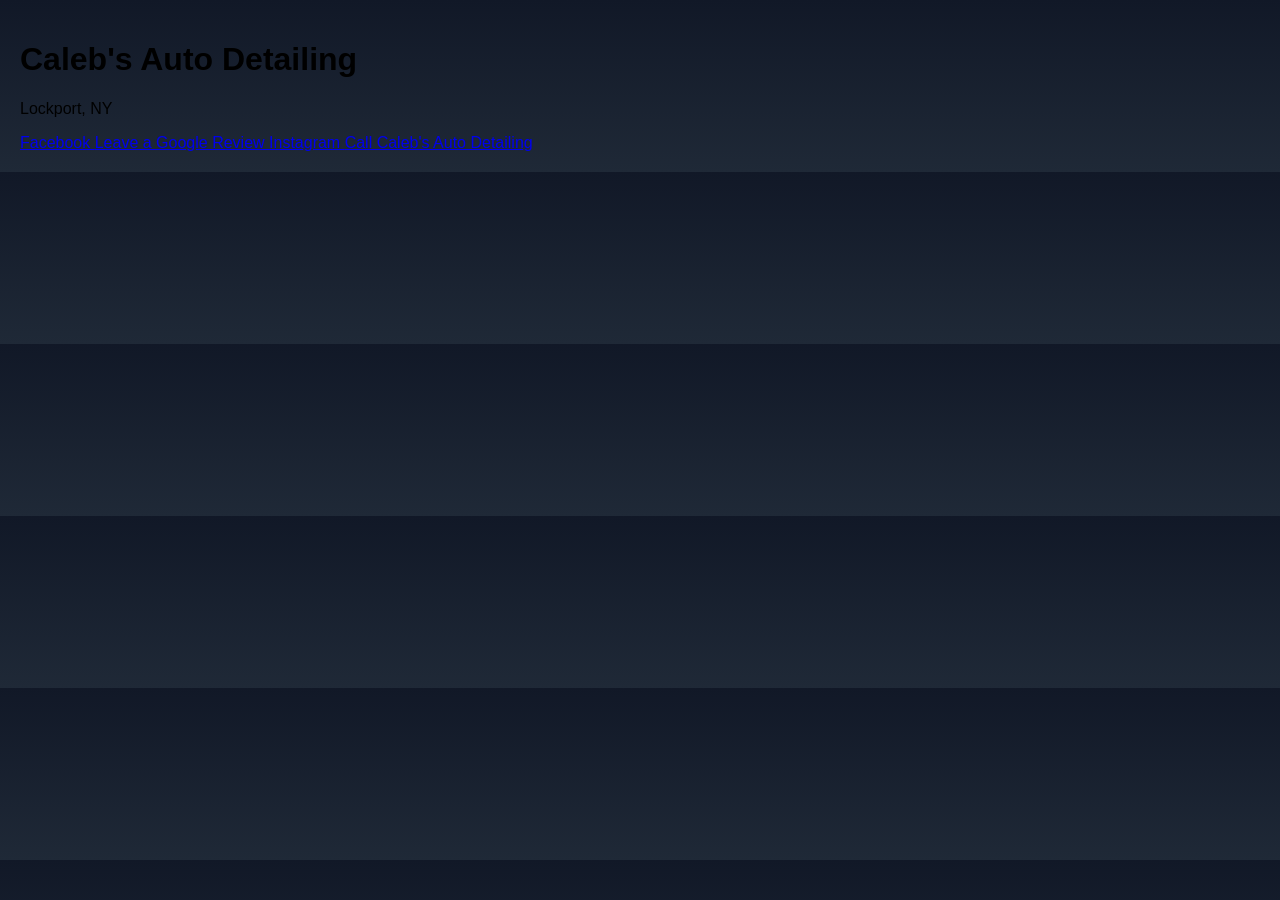
==== links.html @ b2fe2129 "Create links.html" ====
<!DOCTYPE html>
<html lang="en">

<head>
  <meta charset="UTF-8">
  <meta name="viewport" content="width=device-width, initial-scale=1.0">

  <title>Caleb's Auto Detailing | Links</title>

  <link rel="stylesheet" href="style.css">
</head>

<body>

  <div class="links-page">

    <h1>Caleb's Auto Detailing</h1>
    <p>Lockport, NY</p>

    <div class="link-buttons">

      <a href="https://www.facebook.com/caleb.reith.988802" target="_blank">
        Facebook
      </a>

      <a href="https://g.page/r/Cba6g3mGWpLaEBE/review" target="_blank">
        Leave a Google Review
      </a>

      <a href="YOUR_INSTAGRAM_LINK" target="_blank">
        Instagram
      </a>

      <a href="tel:17162638364">
        Call Caleb's Auto Detailing
      </a>

    </div>

  </div>

</body>

</html>
---- style.css ----
body {
  font-family: Arial, sans-serif;
  background: linear-gradient(to bottom, #111827, #1f2937);
  margin: 0;
  padding: 20px;
}

.container {
  max-width: 1000px;
  margin: auto;
}

.hero {
    background: linear-gradient(to bottom, #111827, #0f172a);
    color: white;
    padding: 40px;
    text-align: center;
    border-radius: 10px;
}

.hero h1 {
  font-size: 42px;
  margin-bottom: 10px;
}

.hero p {
  font-size: 20px;
}

.button {
  display: inline-block;
  background: #16a34a;
  color: white;
  padding: 15px 25px;
  text-decoration: none;
  border-radius: 8px;
  margin-top: 20px;
  font-weight: bold;
}

.section {
  background: white;
  padding: 25px;
  margin-top: 20px;
  border-radius: 10px;
  box-shadow: 0 4px 12px rgba(0,0,0,.15);
}

h2 {
  color: #111;
}

ul {
  line-height: 2;
}
  
.hero-logo {
    width: 100%;
    max-width: 800px;
    display: block;
    margin: 0 auto 10px auto;
}
.grid {
    display: grid;
    grid-template-columns: 1fr 1fr;
    gap: 20px;
}

@media (max-width: 768px) {
    .grid {
        grid-template-columns: 1fr;
    }
}
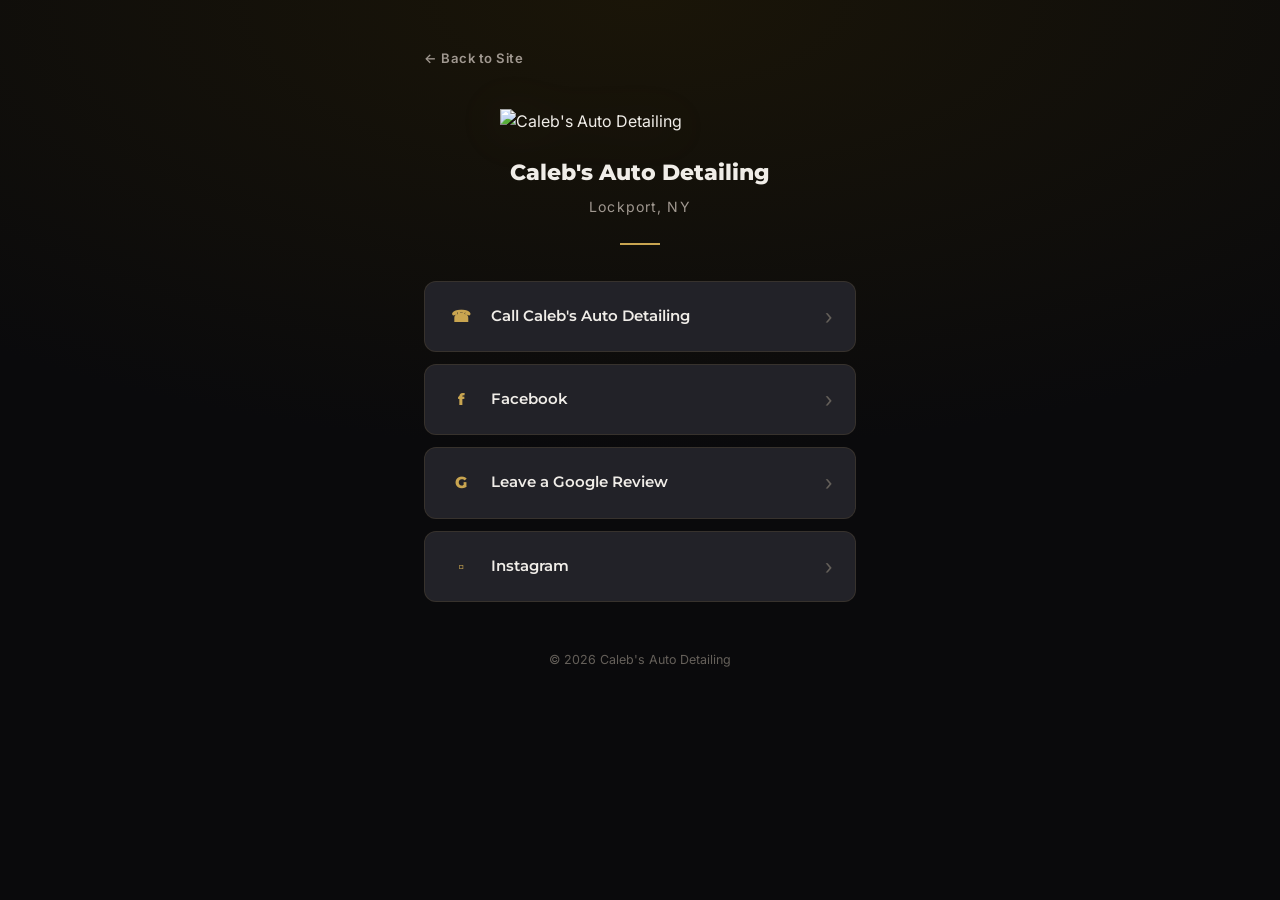
==== commit 8d3a4e12: "Update website redesign" ====
--- a/links.html
+++ b/links.html
@@ -1,44 +1,60 @@
 <!DOCTYPE html>
 <html lang="en">
-
 <head>
   <meta charset="UTF-8">
   <meta name="viewport" content="width=device-width, initial-scale=1.0">
-
   <title>Caleb's Auto Detailing | Links</title>
-
+  <link rel="preconnect" href="https://fonts.googleapis.com">
+  <link rel="preconnect" href="https://fonts.gstatic.com" crossorigin>
+  <link href="https://fonts.googleapis.com/css2?family=Montserrat:wght@400;500;600;700;800&family=Inter:wght@300;400;500&display=swap" rel="stylesheet">
   <link rel="stylesheet" href="style.css">
 </head>
-
-<body>
+<body class="links-body">
 
   <div class="links-page">
 
-    <h1>Caleb's Auto Detailing</h1>
-    <p>Lockport, NY</p>
+    <a href="index.html" class="links-back">&#8592; Back to Site</a>
+
+    <img src="CALEB'S AUTO DETAILING_20260320_212651_0000.png"
+         alt="Caleb's Auto Detailing"
+         class="links-logo">
+
+    <h1 class="links-title">Caleb's Auto Detailing</h1>
+    <p class="links-sub">Lockport, NY</p>
+
+    <div class="links-divider"></div>
 
     <div class="link-buttons">
 
-      <a href="https://www.facebook.com/caleb.reith.988802" target="_blank">
-        Facebook
+      <a class="link-btn" href="tel:17162638364">
+        <span class="link-btn-icon">&#9742;</span>
+        <span class="link-btn-text">Call Caleb's Auto Detailing</span>
+        <span class="link-btn-arrow">&#8250;</span>
       </a>
 
-      <a href="https://g.page/r/Cba6g3mGWpLaEBE/review" target="_blank">
-        Leave a Google Review
+      <a class="link-btn" href="https://www.facebook.com/caleb.reith.988802" target="_blank" rel="noopener">
+        <span class="link-btn-icon">f</span>
+        <span class="link-btn-text">Facebook</span>
+        <span class="link-btn-arrow">&#8250;</span>
       </a>
 
-      <a href="YOUR_INSTAGRAM_LINK" target="_blank">
-        Instagram
+      <a class="link-btn" href="https://g.page/r/Cba6g3mGWpLaEBE/review" target="_blank" rel="noopener">
+        <span class="link-btn-icon">G</span>
+        <span class="link-btn-text">Leave a Google Review</span>
+        <span class="link-btn-arrow">&#8250;</span>
       </a>
 
-      <a href="tel:17162638364">
-        Call Caleb's Auto Detailing
+      <a class="link-btn" href="YOUR_INSTAGRAM_LINK" target="_blank" rel="noopener">
+        <span class="link-btn-icon">&#9643;</span>
+        <span class="link-btn-text">Instagram</span>
+        <span class="link-btn-arrow">&#8250;</span>
       </a>
 
     </div>
 
+    <p class="links-footer">&copy; 2026 Caleb's Auto Detailing</p>
+
   </div>
 
 </body>
-
 </html>
--- a/style.css
+++ b/style.css
@@ -1,73 +1,655 @@
+/* ============================================
+   CALEB'S AUTO DETAILING — PREMIUM STYLESHEET
+   ============================================ */
+
+:root {
+  --gold:        #C9A550;
+  --gold-light:  #E2C06A;
+  --gold-dark:   #A07830;
+  --black:       #0A0A0C;
+  --dark-1:      #111115;
+  --dark-2:      #18181E;
+  --dark-3:      #222228;
+  --dark-4:      #2C2C34;
+  --mid:         #1C1C22;
+  --text-primary:   #F0EDE8;
+  --text-secondary: #A09890;
+  --text-muted:     #65605A;
+  --radius:      12px;
+  --radius-lg:   20px;
+}
+
+*, *::before, *::after { box-sizing: border-box; margin: 0; padding: 0; }
+
+html { scroll-behavior: smooth; }
+
 body {
-  font-family: Arial, sans-serif;
-  background: linear-gradient(to bottom, #111827, #1f2937);
-  margin: 0;
-  padding: 20px;
-}
+  font-family: 'Inter', sans-serif;
+  background: var(--black);
+  color: var(--text-primary);
+  line-height: 1.6;
+  -webkit-font-smoothing: antialiased;
+}
+
+a { text-decoration: none; color: inherit; }
+
+img { display: block; }
 
 .container {
-  max-width: 1000px;
-  margin: auto;
-}
-
+  max-width: 1080px;
+  margin: 0 auto;
+  padding: 0 24px;
+}
+
+/* ── BUTTONS ── */
+.btn {
+  display: inline-block;
+  padding: 14px 32px;
+  border-radius: 6px;
+  font-family: 'Montserrat', sans-serif;
+  font-weight: 700;
+  font-size: 0.9rem;
+  letter-spacing: 0.06em;
+  text-transform: uppercase;
+  transition: all 0.25s ease;
+  cursor: pointer;
+}
+
+.btn-primary {
+  background: var(--gold);
+  color: var(--black);
+}
+.btn-primary:hover {
+  background: var(--gold-light);
+  transform: translateY(-2px);
+  box-shadow: 0 8px 28px rgba(201,165,80,0.35);
+}
+
+.btn-outline {
+  background: transparent;
+  color: var(--text-primary);
+  border: 1.5px solid rgba(255,255,255,0.25);
+}
+.btn-outline:hover {
+  border-color: var(--gold);
+  color: var(--gold);
+  transform: translateY(-2px);
+}
+
+.btn-outline-light {
+  background: transparent;
+  color: var(--text-primary);
+  border: 1.5px solid rgba(255,255,255,0.3);
+}
+.btn-outline-light:hover {
+  border-color: var(--gold-light);
+  color: var(--gold-light);
+  transform: translateY(-2px);
+}
+
+/* ── NAV ── */
+.nav {
+  position: fixed;
+  top: 0;
+  left: 0;
+  right: 0;
+  z-index: 100;
+  background: rgba(10,10,12,0.85);
+  backdrop-filter: blur(12px);
+  -webkit-backdrop-filter: blur(12px);
+  border-bottom: 1px solid rgba(201,165,80,0.15);
+}
+
+.nav-inner {
+  max-width: 1080px;
+  margin: 0 auto;
+  padding: 0 24px;
+  height: 64px;
+  display: flex;
+  align-items: center;
+  justify-content: space-between;
+}
+
+.nav-brand {
+  font-family: 'Montserrat', sans-serif;
+  font-weight: 700;
+  font-size: 1rem;
+  letter-spacing: 0.04em;
+  color: var(--gold);
+}
+
+.nav-cta {
+  font-family: 'Montserrat', sans-serif;
+  font-weight: 600;
+  font-size: 0.85rem;
+  letter-spacing: 0.04em;
+  color: var(--text-primary);
+  transition: color 0.2s;
+}
+.nav-cta:hover { color: var(--gold); }
+
+/* ── HERO ── */
 .hero {
-    background: linear-gradient(to bottom, #111827, #0f172a);
-    color: white;
-    padding: 40px;
-    text-align: center;
-    border-radius: 10px;
-}
-
-.hero h1 {
-  font-size: 42px;
+  position: relative;
+  min-height: 100vh;
+  display: flex;
+  flex-direction: column;
+  align-items: center;
+  justify-content: center;
+  text-align: center;
+  padding: 120px 24px 80px;
+  background: radial-gradient(ellipse 80% 60% at 50% 30%, #1a1508 0%, var(--black) 70%);
+  overflow: hidden;
+}
+
+.hero-glow {
+  position: absolute;
+  top: 20%;
+  left: 50%;
+  transform: translateX(-50%);
+  width: 600px;
+  height: 300px;
+  background: radial-gradient(ellipse, rgba(201,165,80,0.12) 0%, transparent 70%);
+  pointer-events: none;
+}
+
+.hero-content {
+  position: relative;
+  z-index: 1;
+  max-width: 800px;
+}
+
+.hero-logo {
+  width: 100%;
+  max-width: 520px;
+  margin: 0 auto 28px;
+  filter: drop-shadow(0 4px 32px rgba(201,165,80,0.2));
+}
+
+.hero-sub {
+  font-family: 'Montserrat', sans-serif;
+  font-size: 1rem;
+  font-weight: 500;
+  letter-spacing: 0.12em;
+  text-transform: uppercase;
+  color: var(--gold);
   margin-bottom: 10px;
 }
 
-.hero p {
-  font-size: 20px;
-}
-
-.button {
+.hero-tagline {
+  font-size: 1rem;
+  color: var(--text-secondary);
+  letter-spacing: 0.08em;
+  margin-bottom: 40px;
+}
+
+.hero-actions {
+  display: flex;
+  gap: 16px;
+  justify-content: center;
+  flex-wrap: wrap;
+}
+
+.hero-bar {
+  position: absolute;
+  bottom: 0;
+  left: 0;
+  right: 0;
+  height: 1px;
+  background: linear-gradient(to right, transparent, rgba(201,165,80,0.4), transparent);
+}
+
+/* ── SECTION HEADERS ── */
+.section-header {
+  text-align: center;
+  margin-bottom: 56px;
+}
+
+.label {
   display: inline-block;
-  background: #16a34a;
-  color: white;
-  padding: 15px 25px;
-  text-decoration: none;
-  border-radius: 8px;
-  margin-top: 20px;
-  font-weight: bold;
-}
-
-.section {
-  background: white;
-  padding: 25px;
-  margin-top: 20px;
-  border-radius: 10px;
-  box-shadow: 0 4px 12px rgba(0,0,0,.15);
-}
-
-h2 {
-  color: #111;
-}
-
-ul {
-  line-height: 2;
-}
-  
-.hero-logo {
-    width: 100%;
-    max-width: 800px;
-    display: block;
-    margin: 0 auto 10px auto;
-}
-.grid {
-    display: grid;
-    grid-template-columns: 1fr 1fr;
-    gap: 20px;
-}
-
-@media (max-width: 768px) {
-    .grid {
-        grid-template-columns: 1fr;
-    }
-}
+  font-family: 'Montserrat', sans-serif;
+  font-size: 0.72rem;
+  font-weight: 700;
+  letter-spacing: 0.18em;
+  text-transform: uppercase;
+  color: var(--gold);
+  margin-bottom: 12px;
+}
+
+.section-header h2 {
+  font-family: 'Montserrat', sans-serif;
+  font-size: clamp(1.8rem, 4vw, 2.6rem);
+  font-weight: 800;
+  color: var(--text-primary);
+  margin-bottom: 18px;
+  line-height: 1.2;
+}
+
+.divider {
+  width: 48px;
+  height: 2px;
+  background: var(--gold);
+  margin: 0 auto;
+}
+
+.section-note {
+  margin-top: 16px;
+  color: var(--text-secondary);
+  font-size: 0.9rem;
+}
+
+/* ── SECTION BACKGROUNDS ── */
+.section-dark {
+  padding: 96px 0;
+  background: var(--dark-1);
+}
+
+.section-mid {
+  padding: 96px 0;
+  background: var(--dark-2);
+}
+
+/* ── SERVICES GRID ── */
+.services-grid {
+  display: grid;
+  grid-template-columns: repeat(3, 1fr);
+  gap: 20px;
+}
+
+.service-card {
+  background: var(--dark-3);
+  border: 1px solid rgba(201,165,80,0.1);
+  border-radius: var(--radius);
+  padding: 32px 28px;
+  transition: border-color 0.25s, transform 0.25s, box-shadow 0.25s;
+}
+.service-card:hover {
+  border-color: rgba(201,165,80,0.4);
+  transform: translateY(-4px);
+  box-shadow: 0 12px 36px rgba(0,0,0,0.4);
+}
+
+.service-icon {
+  color: var(--gold);
+  font-size: 1.1rem;
+  margin-bottom: 16px;
+}
+
+.service-card h3 {
+  font-family: 'Montserrat', sans-serif;
+  font-size: 1.05rem;
+  font-weight: 700;
+  color: var(--text-primary);
+  margin-bottom: 10px;
+}
+
+.service-card p {
+  font-size: 0.88rem;
+  color: var(--text-secondary);
+  line-height: 1.65;
+}
+
+/* ── PRICING GRID ── */
+.pricing-grid {
+  display: grid;
+  grid-template-columns: repeat(4, 1fr);
+  gap: 20px;
+  align-items: start;
+}
+
+.pricing-card {
+  background: var(--dark-3);
+  border: 1px solid rgba(255,255,255,0.07);
+  border-radius: var(--radius);
+  padding: 32px 24px;
+  text-align: center;
+  position: relative;
+  transition: transform 0.25s, box-shadow 0.25s;
+}
+.pricing-card:hover {
+  transform: translateY(-4px);
+  box-shadow: 0 12px 36px rgba(0,0,0,0.4);
+}
+
+.pricing-featured {
+  background: linear-gradient(160deg, #1e1a0e 0%, var(--dark-3) 100%);
+  border-color: var(--gold);
+  box-shadow: 0 0 32px rgba(201,165,80,0.12);
+}
+
+.pricing-badge {
+  display: inline-block;
+  background: var(--gold);
+  color: var(--black);
+  font-family: 'Montserrat', sans-serif;
+  font-size: 0.65rem;
+  font-weight: 800;
+  letter-spacing: 0.1em;
+  text-transform: uppercase;
+  padding: 4px 12px;
+  border-radius: 50px;
+  margin-bottom: 16px;
+}
+
+.pricing-tier {
+  font-family: 'Montserrat', sans-serif;
+  font-size: 0.9rem;
+  font-weight: 700;
+  letter-spacing: 0.06em;
+  text-transform: uppercase;
+  color: var(--text-secondary);
+  margin-bottom: 12px;
+}
+
+.pricing-price {
+  font-family: 'Montserrat', sans-serif;
+  font-size: 2.8rem;
+  font-weight: 800;
+  color: var(--gold);
+  line-height: 1;
+  margin-bottom: 16px;
+}
+.pricing-price span {
+  font-size: 1.5rem;
+  color: var(--gold-dark);
+}
+
+.pricing-card p {
+  font-size: 0.83rem;
+  color: var(--text-muted);
+  line-height: 1.6;
+}
+
+/* ── PILLARS ── */
+.pillars-grid {
+  display: grid;
+  grid-template-columns: repeat(3, 1fr);
+  gap: 32px;
+}
+
+.pillar {
+  text-align: center;
+  padding: 40px 28px;
+  border-top: 2px solid var(--dark-4);
+  position: relative;
+}
+.pillar::before {
+  content: '';
+  position: absolute;
+  top: -2px;
+  left: 50%;
+  transform: translateX(-50%);
+  width: 48px;
+  height: 2px;
+  background: var(--gold);
+}
+
+.pillar-number {
+  font-family: 'Montserrat', sans-serif;
+  font-size: 3rem;
+  font-weight: 800;
+  color: rgba(201,165,80,0.12);
+  line-height: 1;
+  margin-bottom: 16px;
+  letter-spacing: -0.02em;
+}
+
+.pillar h3 {
+  font-family: 'Montserrat', sans-serif;
+  font-size: 1.1rem;
+  font-weight: 700;
+  color: var(--text-primary);
+  margin-bottom: 10px;
+}
+
+.pillar p {
+  font-size: 0.88rem;
+  color: var(--text-secondary);
+  line-height: 1.7;
+}
+
+/* ── CONTACT ── */
+.section-contact {
+  padding: 96px 0;
+  background: var(--dark-1);
+}
+
+.contact-card {
+  background: var(--dark-3);
+  border: 1px solid rgba(201,165,80,0.15);
+  border-radius: var(--radius-lg);
+  padding: 64px 56px;
+  max-width: 680px;
+  margin: 0 auto;
+  text-align: center;
+  box-shadow: 0 24px 64px rgba(0,0,0,0.5);
+}
+
+.contact-details {
+  display: flex;
+  justify-content: center;
+  gap: 48px;
+  margin-bottom: 40px;
+  flex-wrap: wrap;
+}
+
+.contact-item {
+  display: flex;
+  align-items: center;
+  gap: 14px;
+}
+
+.contact-icon {
+  font-size: 1.4rem;
+  color: var(--gold);
+}
+
+.contact-label {
+  font-size: 0.72rem;
+  font-weight: 700;
+  letter-spacing: 0.12em;
+  text-transform: uppercase;
+  color: var(--text-muted);
+  margin-bottom: 3px;
+}
+
+.contact-value {
+  font-family: 'Montserrat', sans-serif;
+  font-size: 1.05rem;
+  font-weight: 600;
+  color: var(--text-primary);
+  transition: color 0.2s;
+}
+a.contact-value:hover { color: var(--gold); }
+
+.contact-actions {
+  display: flex;
+  gap: 16px;
+  justify-content: center;
+  flex-wrap: wrap;
+}
+
+/* ── FOOTER ── */
+.footer {
+  background: var(--black);
+  border-top: 1px solid rgba(255,255,255,0.05);
+  padding: 28px 0;
+  text-align: center;
+}
+
+.footer p {
+  font-size: 0.82rem;
+  color: var(--text-muted);
+  letter-spacing: 0.04em;
+}
+
+.footer-inner {
+  display: flex;
+  flex-direction: column;
+  align-items: center;
+  justify-content: center;
+  width: 100%;
+}
+
+.footer-logo {
+  display: block;
+  width: 100%;
+  max-width: 360px;
+  height: auto;
+  margin: 0 auto 24px;
+  object-fit: contain;
+}
+
+/* ── LINKS PAGE ── */
+.links-body {
+  background: radial-gradient(ellipse 80% 50% at 50% 0%, #1a1508, var(--black));
+  min-height: 100vh;
+}
+
+.links-page {
+  display: flex;
+  flex-direction: column;
+  align-items: center;
+  padding: 48px 24px 64px;
+  max-width: 480px;
+  margin: 0 auto;
+}
+
+.links-back {
+  align-self: flex-start;
+  font-size: 0.82rem;
+  font-weight: 600;
+  color: var(--text-secondary);
+  letter-spacing: 0.04em;
+  margin-bottom: 40px;
+  transition: color 0.2s;
+}
+.links-back:hover { color: var(--gold); }
+
+.links-logo {
+  width: 100%;
+  max-width: 280px;
+  margin: 0 auto 20px;
+  filter: drop-shadow(0 4px 24px rgba(201,165,80,0.15));
+}
+
+.links-title {
+  font-family: 'Montserrat', sans-serif;
+  font-size: 1.4rem;
+  font-weight: 800;
+  color: var(--text-primary);
+  margin-bottom: 6px;
+  text-align: center;
+}
+
+.links-sub {
+  font-size: 0.88rem;
+  color: var(--text-secondary);
+  letter-spacing: 0.08em;
+  text-align: center;
+}
+
+.links-divider {
+  width: 40px;
+  height: 2px;
+  background: var(--gold);
+  margin: 24px auto 36px;
+}
+
+.link-buttons {
+  display: flex;
+  flex-direction: column;
+  gap: 12px;
+  width: 100%;
+}
+
+.link-btn {
+  display: flex;
+  align-items: center;
+  gap: 16px;
+  background: var(--dark-3);
+  border: 1px solid rgba(201,165,80,0.12);
+  border-radius: var(--radius);
+  padding: 18px 22px;
+  transition: all 0.22s ease;
+  color: var(--text-primary);
+}
+.link-btn:hover {
+  border-color: var(--gold);
+  background: var(--dark-4);
+  transform: translateX(4px);
+}
+
+.link-btn-icon {
+  font-family: 'Montserrat', sans-serif;
+  font-weight: 800;
+  font-size: 1rem;
+  color: var(--gold);
+  width: 28px;
+  text-align: center;
+  flex-shrink: 0;
+}
+
+.link-btn-text {
+  flex: 1;
+  font-family: 'Montserrat', sans-serif;
+  font-weight: 600;
+  font-size: 0.92rem;
+}
+
+.link-btn-arrow {
+  font-size: 1.3rem;
+  color: var(--text-muted);
+  transition: color 0.2s;
+}
+.link-btn:hover .link-btn-arrow { color: var(--gold); }
+
+.links-footer {
+  margin-top: 48px;
+  font-size: 0.78rem;
+  color: var(--text-muted);
+  text-align: center;
+}
+
+/* ── RESPONSIVE ── */
+@media (max-width: 900px) {
+  .pricing-grid {
+    grid-template-columns: repeat(2, 1fr);
+  }
+}
+
+@media (max-width: 700px) {
+  .services-grid {
+    grid-template-columns: repeat(2, 1fr);
+  }
+  .pillars-grid {
+    grid-template-columns: 1fr;
+    gap: 0;
+  }
+  .pillar {
+    padding: 32px 0;
+  }
+  .contact-card {
+    padding: 40px 28px;
+  }
+  .contact-details {
+    flex-direction: column;
+    gap: 24px;
+    align-items: center;
+  }
+}
+
+@media (max-width: 480px) {
+  .services-grid {
+    grid-template-columns: 1fr;
+  }
+  .pricing-grid {
+    grid-template-columns: 1fr;
+  }
+  .hero-logo {
+    max-width: 320px;
+  }
+  .nav-brand {
+    font-size: 0.88rem;
+  }
+}
